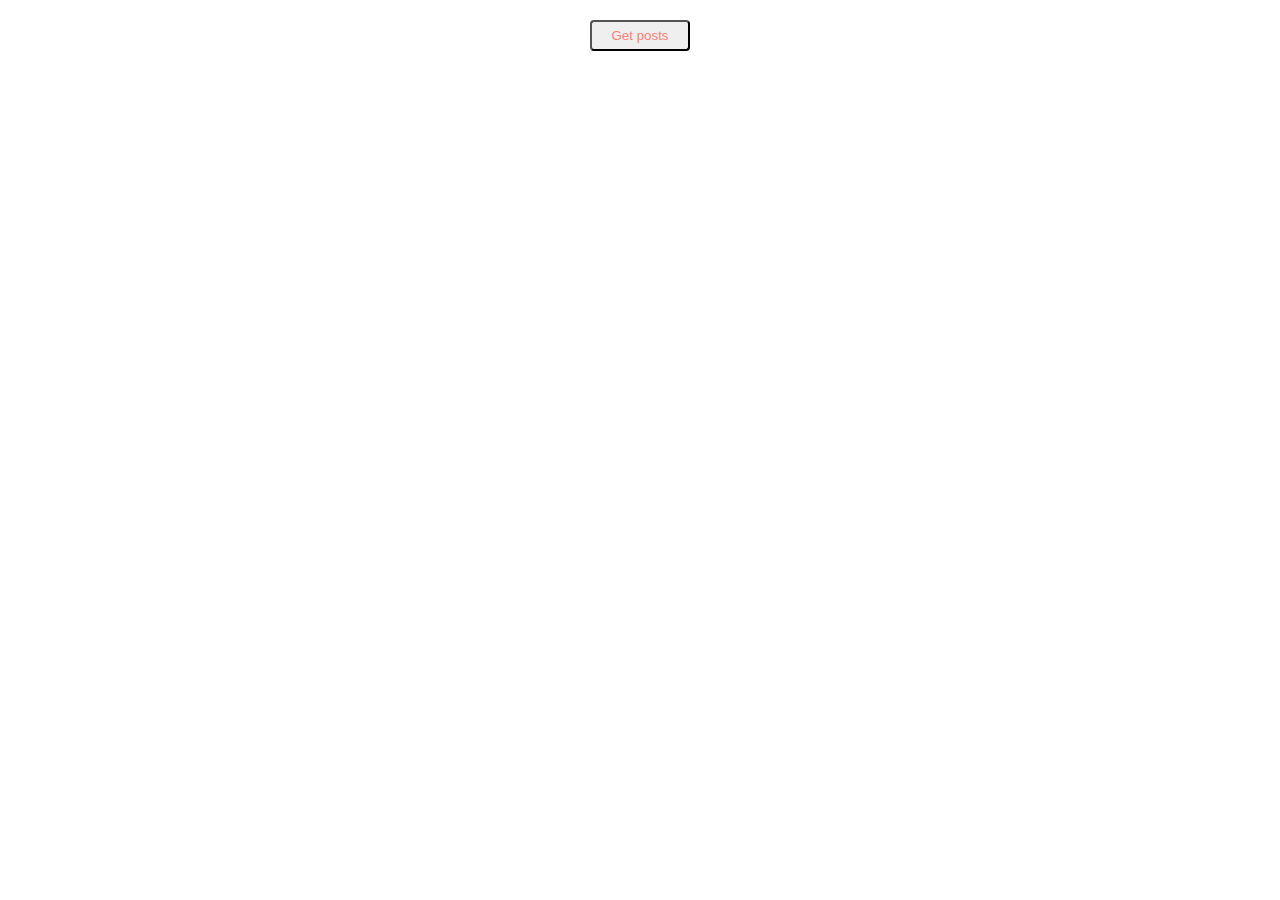
==== promise/index.htm @ ca270808 "promise chaining and async/await" ====
<html>
    <head>
        
    </head>
    <body>
        <script src="index.js"></script>
        <div style="display:flex;justify-content:center;margin-top:20px">
            <button id='action' style="width:100px;color:salmon; padding:6px; border-radius:4px;">Get posts</button>
        </div>
        <ul id='ul' style="margin-top:20px; text-align:center;padding:50px"></ul>
        
    </body>
</html>
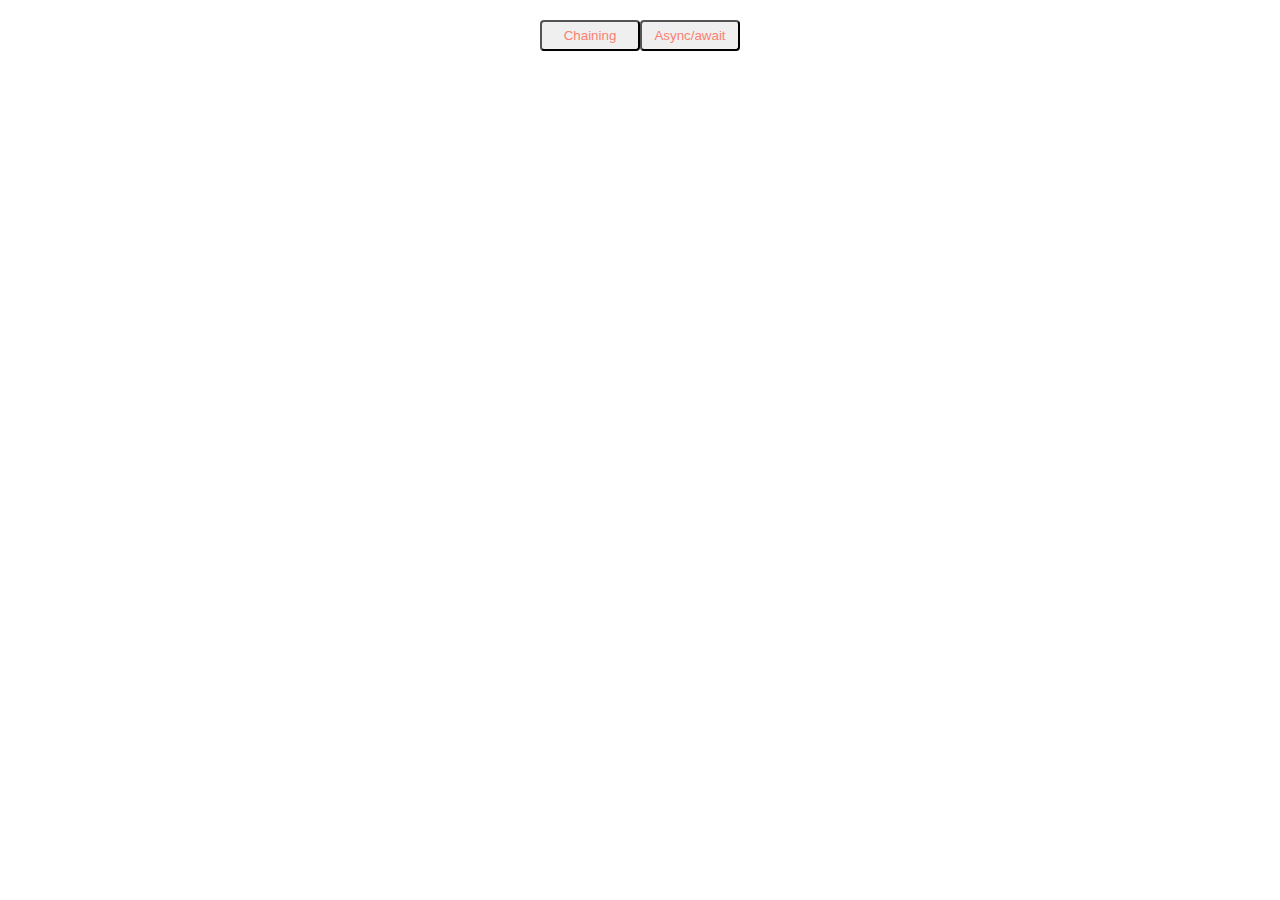
==== commit 383a37de: "update error handling" ====
--- a/promise/index.htm
+++ b/promise/index.htm
@@ -3,11 +3,12 @@
         
     </head>
     <body>
-        <script src="index.js"></script>
-        <div style="display:flex;justify-content:center;margin-top:20px">
-            <button id='action' style="width:100px;color:salmon; padding:6px; border-radius:4px;">Get posts</button>
-        </div>
-        <ul id='ul' style="margin-top:20px; text-align:center;padding:50px"></ul>
-        
-    </body>
+      
+      <div style="display:flex;justify-content:center;margin-top:20px">
+          <button id='chaining' style="width:100px;color:salmon; padding:6px; border-radius:4px;">Chaining</button>
+          <button id='y' style="width:100px;color:salmon; padding:6px; border-radius:4px;">Async/await</button>
+      </div>
+      <ul id='ul' style="margin-top:20px; text-align:center;padding:50px"></ul>
+      <script src="index.js"></script>
+  </body>
 </html>